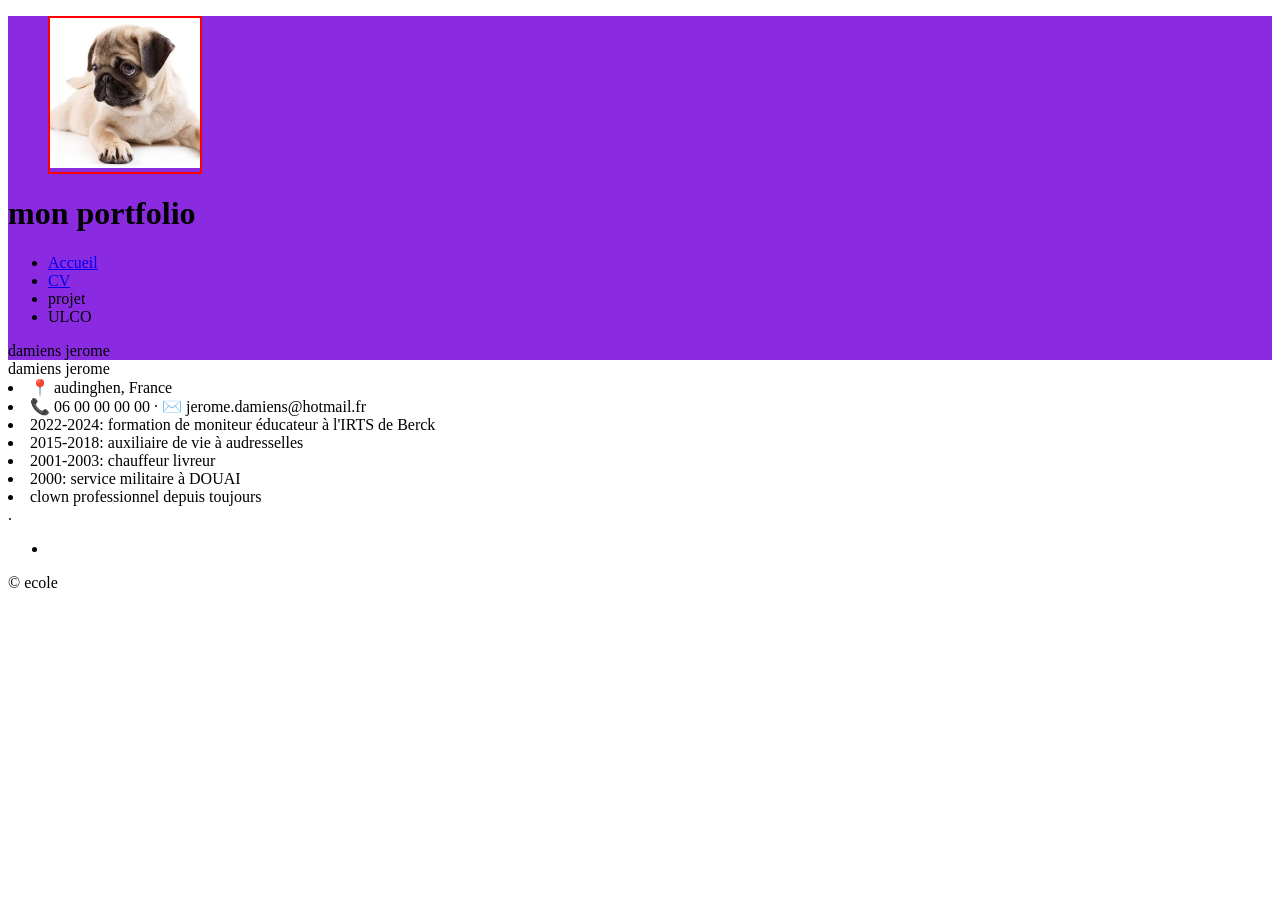
==== cv.html @ 41915de7 "initialisation portfolio accueil" ====
<!DOCTYPE html>
<html lang="en">

<head>
    <meta charset="UTF-8">
    <meta name="viewport" content="width=device-width, initial-scale=1.0">
    <title>Document</title>
    <link rel="stylesheet" href="css/style.css">
</head>

<body>


    <header>
        <figure>
            <img src="images/chien.webp" alt="">
        </figure>

        <h1>mon portfolio</h1>
        <nav>
            <ul>
                <li><a href="index.html"> Accueil</a></li>
                <li><a href="cv.html">CV</a></li>
                <li>projet</li>
                <li>ULCO</li>
            </ul>
        </nav>

        damiens jerome


    </header>

    <main>



        damiens jerome

        <li>📍 audinghen, France </li>
        <li> 📞 06 00 00 00 00 · ✉️ jerome.damiens@hotmail.fr</li>
        <section>
            <li>2022-2024: formation de moniteur éducateur à l'IRTS de Berck</li>
        </section>
        <section>
            <li>2015-2018: auxiliaire de vie à audresselles</li>
            <li>2001-2003: chauffeur livreur</li>
            <li>2000: service militaire à DOUAI</li>
            <LI>clown professionnel depuis toujours</LI>
        </section>





        .
    </main>

    </ul>

    <ul>
        <li></li>
    </ul>



    <footer>
        <p>&copy; ecole</p>
    </footer>

</body>

</html>
---- css/style.css ----
header {
    background-color: blueviolet;
}
        figure {
            border: 2px solid red;
            width: 150px;
        }

        img {
            width: 100%;
        }

        .test {
            border: 3px solid #333e33;
            color: #458;
        }
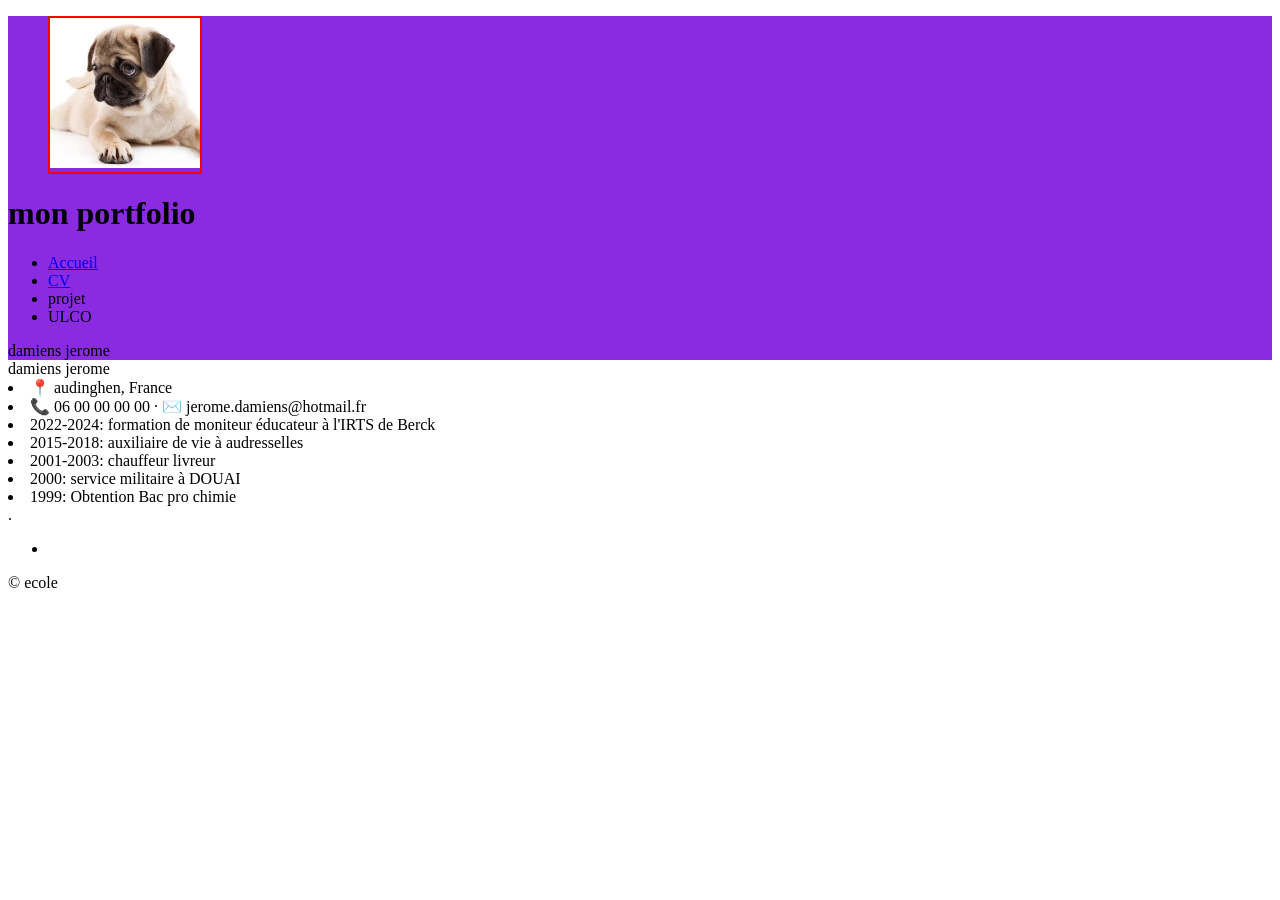
==== commit 3981b280: "css" ====
--- a/cv.html
+++ b/cv.html
@@ -38,16 +38,20 @@
         damiens jerome
 
         <li>📍 audinghen, France </li>
-        <li> 📞 06 00 00 00 00 · ✉️ jerome.damiens@hotmail.fr</li>
+        <li class="06 00 00 00 00"> 📞 06 00 00 00 00 · ✉️ jerome.damiens@hotmail.fr</li>
         <section>
+
             <li>2022-2024: formation de moniteur éducateur à l'IRTS de Berck</li>
         </section>
         <section>
+
             <li>2015-2018: auxiliaire de vie à audresselles</li>
             <li>2001-2003: chauffeur livreur</li>
             <li>2000: service militaire à DOUAI</li>
-            <LI>clown professionnel depuis toujours</LI>
+            <LI>1999: Obtention Bac pro chimie</LI>
+
         </section>
+
 
 
 
@@ -70,4 +74,5 @@
 
 </body>
 
+
 </html>
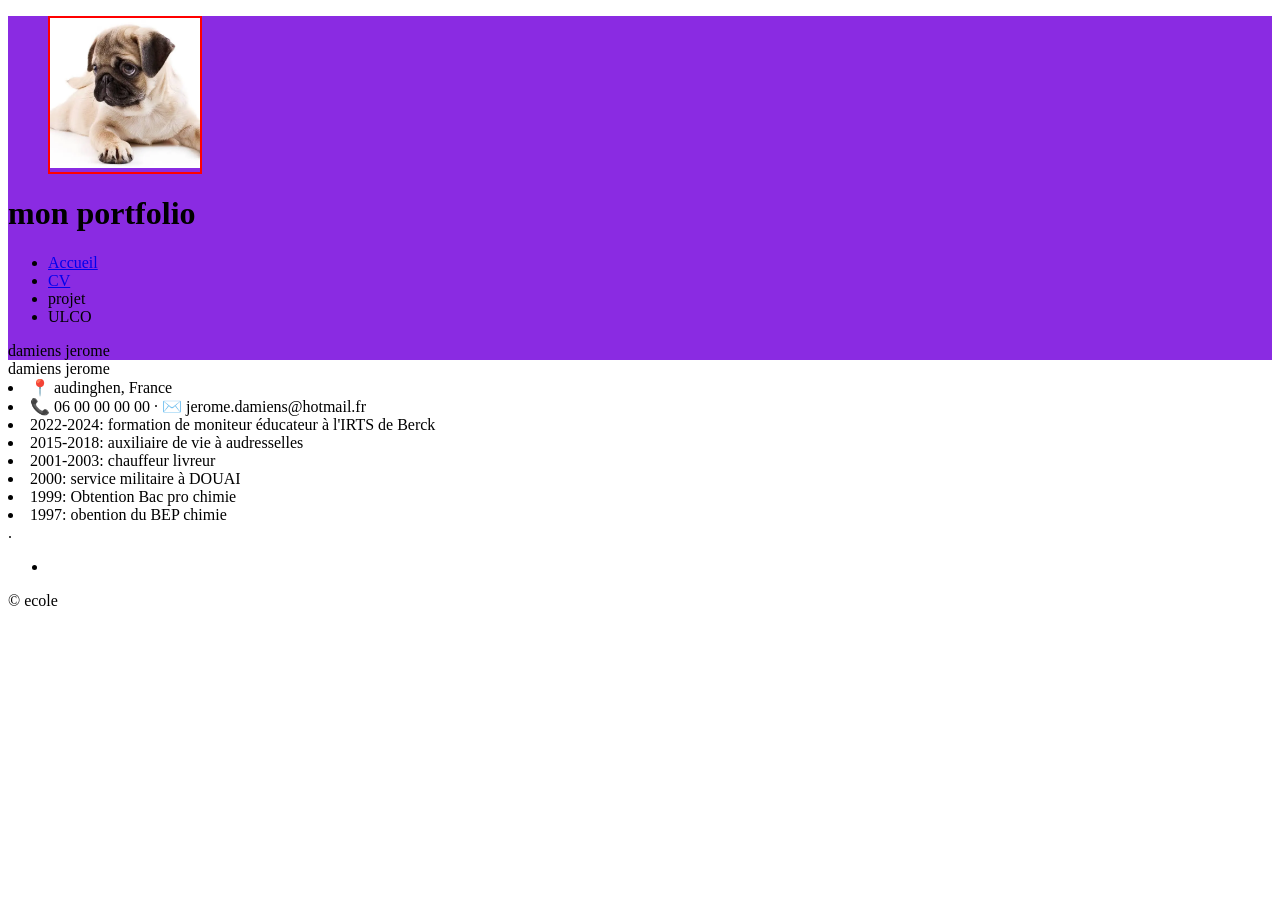
==== commit b8a0f0fe: "12 novembre" ====
--- a/cv.html
+++ b/cv.html
@@ -45,10 +45,12 @@
         </section>
         <section>
 
+
             <li>2015-2018: auxiliaire de vie à audresselles</li>
             <li>2001-2003: chauffeur livreur</li>
             <li>2000: service militaire à DOUAI</li>
             <LI>1999: Obtention Bac pro chimie</LI>
+            <li>1997: obention du BEP chimie</li>
 
         </section>
 
--- a/css/style.css
+++ b/css/style.css
@@ -13,4 +13,6 @@
         .test {
             border: 3px solid #333e33;
             color: #458;
-        }+        }
+
+        figure {}
